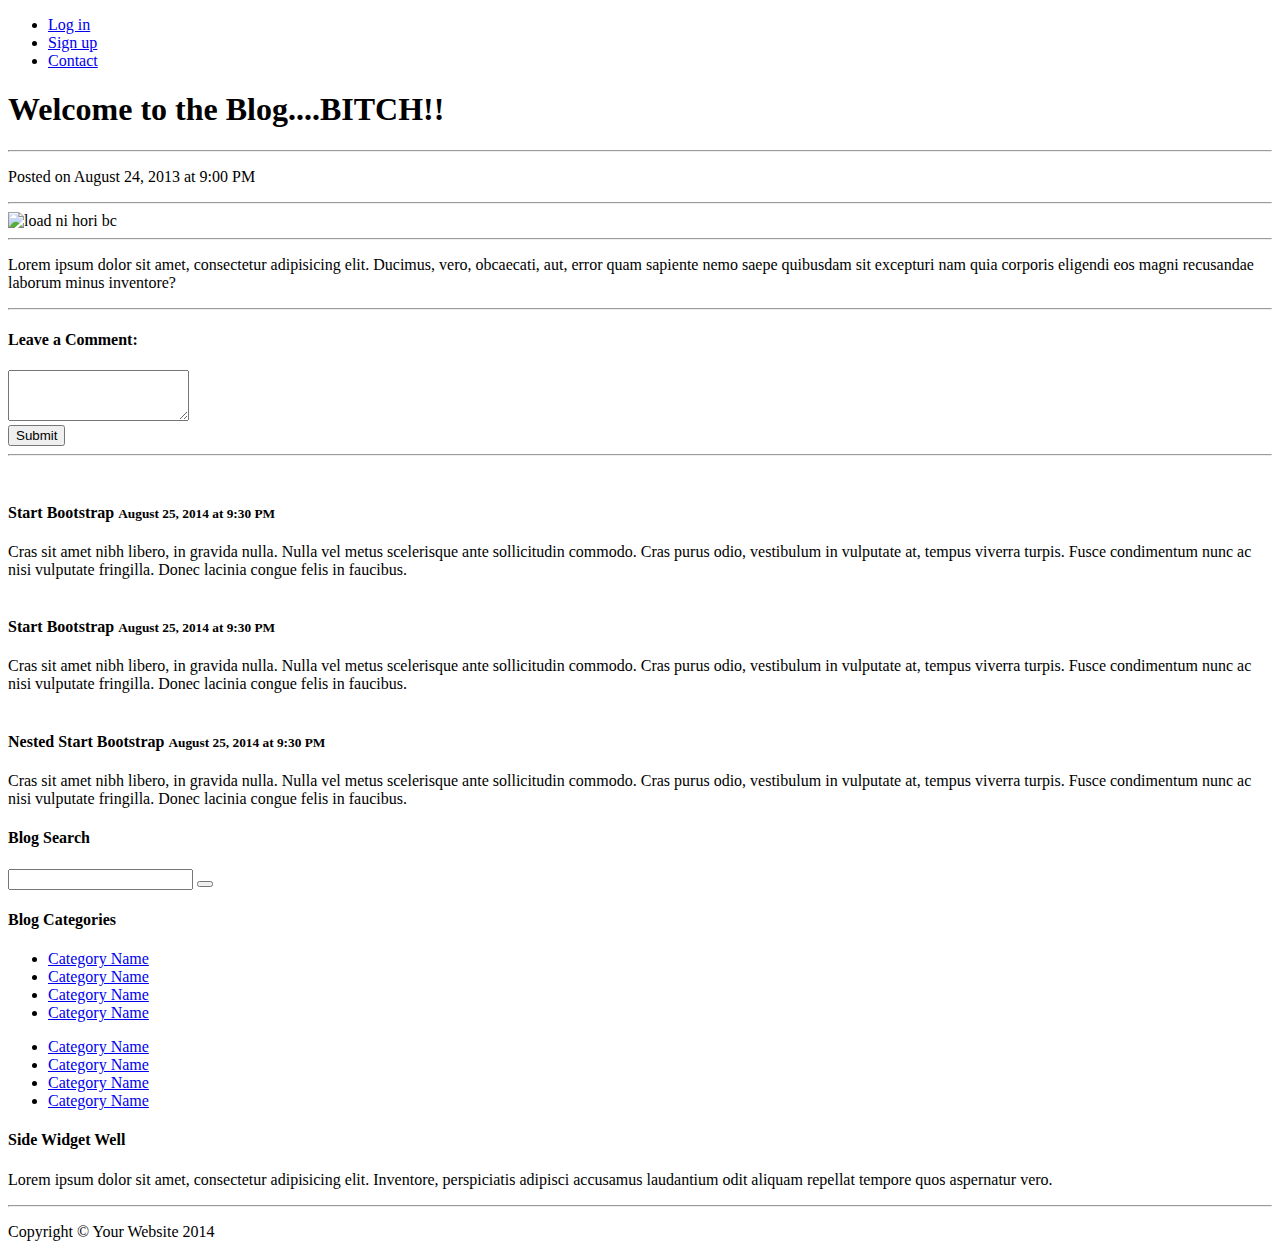
==== ui/index.html @ cc2b959a "[imad-console] Updates ui/index.html" ====
<!DOCTYPE html>
<html lang="en">

<head>

    <meta charset="utf-8">
    <meta http-equiv="X-UA-Compatible" content="IE=edge">
    <meta name="viewport" content="width=device-width, initial-scale=1">
    <meta name="description" content="">
    <meta name="author" content="">

    <title>Blog....BITCH!!!</title>

    <!-- Bootstrap Core CSS -->
    <link href="css/bootstrap.min.css" rel="stylesheet">

    <!-- Custom CSS -->
    <link href="css/blog-post.css" rel="stylesheet">


</head>

<body>

    <!-- Navigation -->
    <nav class="navbar navbar-inverse navbar-fixed-top" role="navigation">
            <!-- Collect the nav links, forms, and other content for toggling -->
            <div class="collapse navbar-collapse" id="bs-example-navbar-collapse-1">
                <ul class="nav navbar-nav">
                    <li>
                        <a href="#">Log in</a>
                    </li>
                    <li>
                        <a href="#">Sign up</a>
                    </li>
                    <li>
                        <a href="#">Contact</a>
                    </li>
                </ul>
            </div>
            <!-- /.navbar-collapse -->
        <!-- /.container -->
    </nav>

    <!-- Page Content -->
    <div class="container">

        <div class="row">

            <!-- Blog Post Content Column -->
            <div class="col-lg-8">

                <!-- Blog Post -->

                <!-- Title -->
                <h1>Welcome to the Blog....BITCH!!</h1>

                <hr>

                <!-- Date/Time -->
                <p><span class="glyphicon glyphicon-time"></span> Posted on August 24, 2013 at 9:00 PM</p>

                <hr>

                <!-- Preview Image -->
                <img class="img-responsive" src="https://www.facebook.com/photo.php?fbid=789639467798179&set=a.229886300440168.49657.100002563998022&type=3&theater" alt="load ni hori bc">

                <hr>

                <!-- Post Content -->
                <p class="lead">Lorem ipsum dolor sit amet, consectetur adipisicing elit. Ducimus, vero, obcaecati, aut, error quam sapiente nemo saepe quibusdam sit excepturi nam quia corporis eligendi eos magni recusandae laborum minus inventore?</p>

                <hr>

                <!-- Blog Comments -->

                <!-- Comments Form -->
                <div class="well">
                    <h4>Leave a Comment:</h4>
                    <form role="form">
                        <div class="form-group">
                            <textarea class="form-control" rows="3"></textarea>
                        </div>
                        <button type="submit" class="btn btn-primary">Submit</button>
                    </form>
                </div>

                <hr>

                <!-- Posted Comments -->

                <!-- Comment -->
                <div class="media">
                    <a class="pull-left" href="#">
                        <img class="media-object" src="http://placehold.it/64x64" alt="">
                    </a>
                    <div class="media-body">
                        <h4 class="media-heading">Start Bootstrap
                            <small>August 25, 2014 at 9:30 PM</small>
                        </h4>
                        Cras sit amet nibh libero, in gravida nulla. Nulla vel metus scelerisque ante sollicitudin commodo. Cras purus odio, vestibulum in vulputate at, tempus viverra turpis. Fusce condimentum nunc ac nisi vulputate fringilla. Donec lacinia congue felis in faucibus.
                    </div>
                </div>

                <!-- Comment -->
                <div class="media">
                    <a class="pull-left" href="#">
                        <img class="media-object" src="http://placehold.it/64x64" alt="">
                    </a>
                    <div class="media-body">
                        <h4 class="media-heading">Start Bootstrap
                            <small>August 25, 2014 at 9:30 PM</small>
                        </h4>
                        Cras sit amet nibh libero, in gravida nulla. Nulla vel metus scelerisque ante sollicitudin commodo. Cras purus odio, vestibulum in vulputate at, tempus viverra turpis. Fusce condimentum nunc ac nisi vulputate fringilla. Donec lacinia congue felis in faucibus.
                        <!-- Nested Comment -->
                        <div class="media">
                            <a class="pull-left" href="#">
                                <img class="media-object" src="http://placehold.it/64x64" alt="">
                            </a>
                            <div class="media-body">
                                <h4 class="media-heading">Nested Start Bootstrap
                                    <small>August 25, 2014 at 9:30 PM</small>
                                </h4>
                                Cras sit amet nibh libero, in gravida nulla. Nulla vel metus scelerisque ante sollicitudin commodo. Cras purus odio, vestibulum in vulputate at, tempus viverra turpis. Fusce condimentum nunc ac nisi vulputate fringilla. Donec lacinia congue felis in faucibus.
                            </div>
                        </div>
                        <!-- End Nested Comment -->
                    </div>
                </div>

            </div>

            <!-- Blog Sidebar Widgets Column -->
            <div class="col-md-4">

                <!-- Blog Search Well -->
                <div class="well">
                    <h4>Blog Search</h4>
                    <div class="input-group">
                        <input type="text" class="form-control">
                        <span class="input-group-btn">
                            <button class="btn btn-default" type="button">
                                <span class="glyphicon glyphicon-search"></span>
                        </button>
                        </span>
                    </div>
                    <!-- /.input-group -->
                </div>

                <!-- Blog Categories Well -->
                <div class="well">
                    <h4>Blog Categories</h4>
                    <div class="row">
                        <div class="col-lg-6">
                            <ul class="list-unstyled">
                                <li><a href="#">Category Name</a>
                                </li>
                                <li><a href="#">Category Name</a>
                                </li>
                                <li><a href="#">Category Name</a>
                                </li>
                                <li><a href="#">Category Name</a>
                                </li>
                            </ul>
                        </div>
                        <div class="col-lg-6">
                            <ul class="list-unstyled">
                                <li><a href="#">Category Name</a>
                                </li>
                                <li><a href="#">Category Name</a>
                                </li>
                                <li><a href="#">Category Name</a>
                                </li>
                                <li><a href="#">Category Name</a>
                                </li>
                            </ul>
                        </div>
                    </div>
                    <!-- /.row -->
                </div>

                <!-- Side Widget Well -->
                <div class="well">
                    <h4>Side Widget Well</h4>
                    <p>Lorem ipsum dolor sit amet, consectetur adipisicing elit. Inventore, perspiciatis adipisci accusamus laudantium odit aliquam repellat tempore quos aspernatur vero.</p>
                </div>

            </div>

        </div>
        <!-- /.row -->

        <hr>

        <!-- Footer -->
        <footer>
            <div class="row">
                <div class="col-lg-12">
                    <p>Copyright &copy; Your Website 2014</p>
                </div>
            </div>
            <!-- /.row -->
        </footer>

    </div>
    <!-- /.container -->

    <!-- jQuery -->
    <script src="js/jquery.js"></script>

    <!-- Bootstrap Core JavaScript -->
    <script src="js/bootstrap.min.js"></script>

</body>

</html>
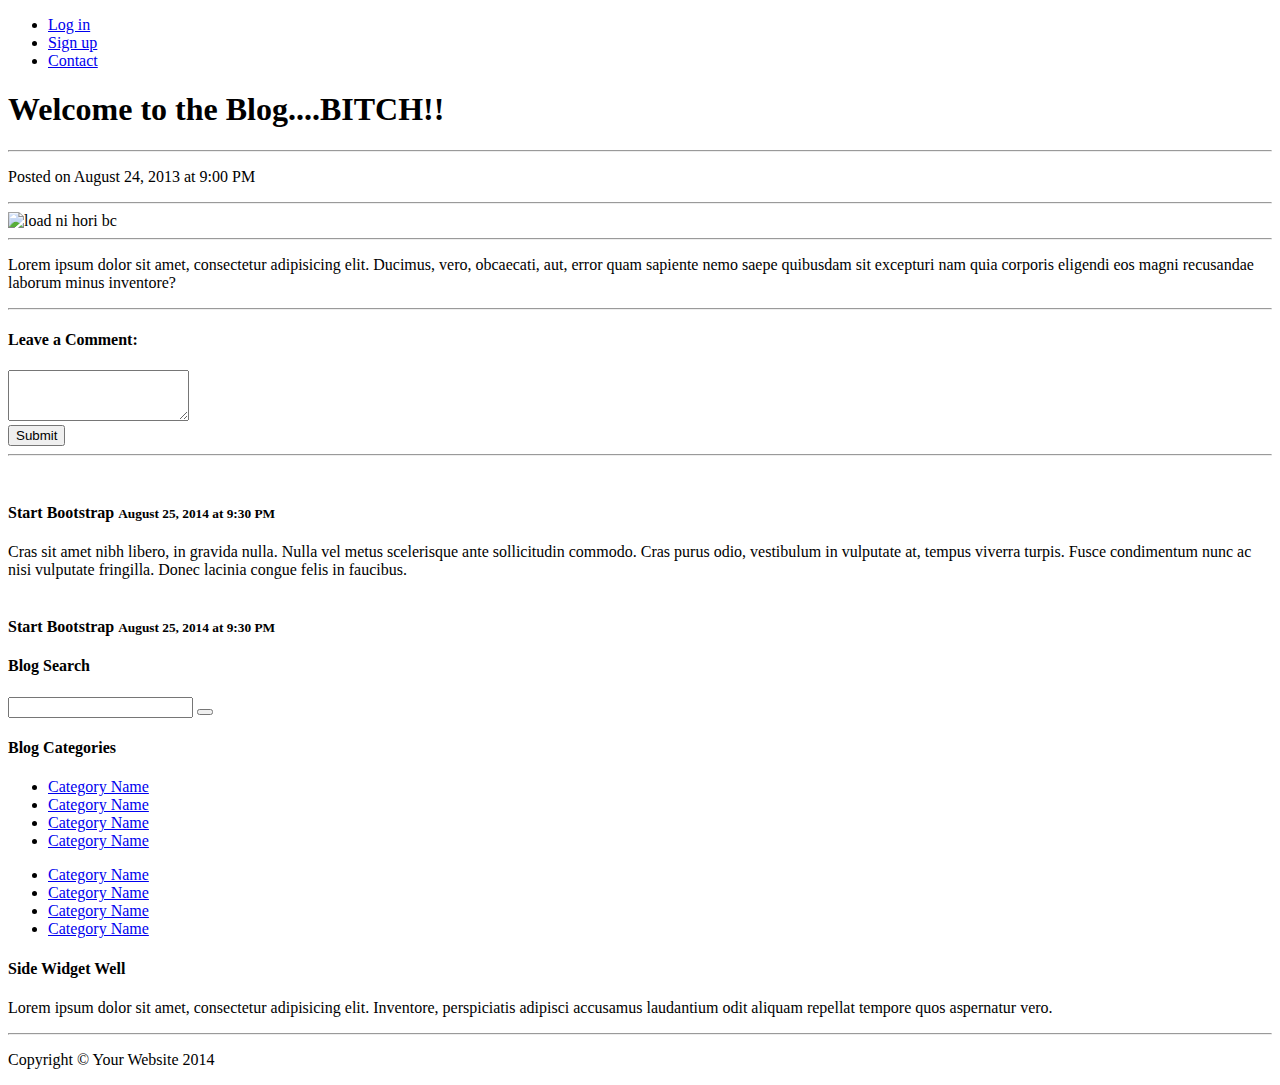
==== commit 69db0456: "[imad-console] Updates ui/index.html" ====
--- a/ui/index.html
+++ b/ui/index.html
@@ -31,7 +31,7 @@
                         <a href="#">Log in</a>
                     </li>
                     <li>
-                        <a href="#">Sign up</a>
+                        <a href="/ui/login.html">Sign up</a>
                     </li>
                     <li>
                         <a href="#">Contact</a>
@@ -63,7 +63,7 @@
                 <hr>
 
                 <!-- Preview Image -->
-                <img class="img-responsive" src="https://www.facebook.com/photo.php?fbid=789639467798179&set=a.229886300440168.49657.100002563998022&type=3&theater" alt="load ni hori bc">
+                <img src="https://s-media-cache-ak0.pinimg.com/originals/bd/99/3e/bd993e9921e1131fef606fcd99a03494.png" alt="load ni hori bc">
 
                 <hr>
 
@@ -111,22 +111,6 @@
                         <h4 class="media-heading">Start Bootstrap
                             <small>August 25, 2014 at 9:30 PM</small>
                         </h4>
-                        Cras sit amet nibh libero, in gravida nulla. Nulla vel metus scelerisque ante sollicitudin commodo. Cras purus odio, vestibulum in vulputate at, tempus viverra turpis. Fusce condimentum nunc ac nisi vulputate fringilla. Donec lacinia congue felis in faucibus.
-                        <!-- Nested Comment -->
-                        <div class="media">
-                            <a class="pull-left" href="#">
-                                <img class="media-object" src="http://placehold.it/64x64" alt="">
-                            </a>
-                            <div class="media-body">
-                                <h4 class="media-heading">Nested Start Bootstrap
-                                    <small>August 25, 2014 at 9:30 PM</small>
-                                </h4>
-                                Cras sit amet nibh libero, in gravida nulla. Nulla vel metus scelerisque ante sollicitudin commodo. Cras purus odio, vestibulum in vulputate at, tempus viverra turpis. Fusce condimentum nunc ac nisi vulputate fringilla. Donec lacinia congue felis in faucibus.
-                            </div>
-                        </div>
-                        <!-- End Nested Comment -->
-                    </div>
-                </div>
 
             </div>
 
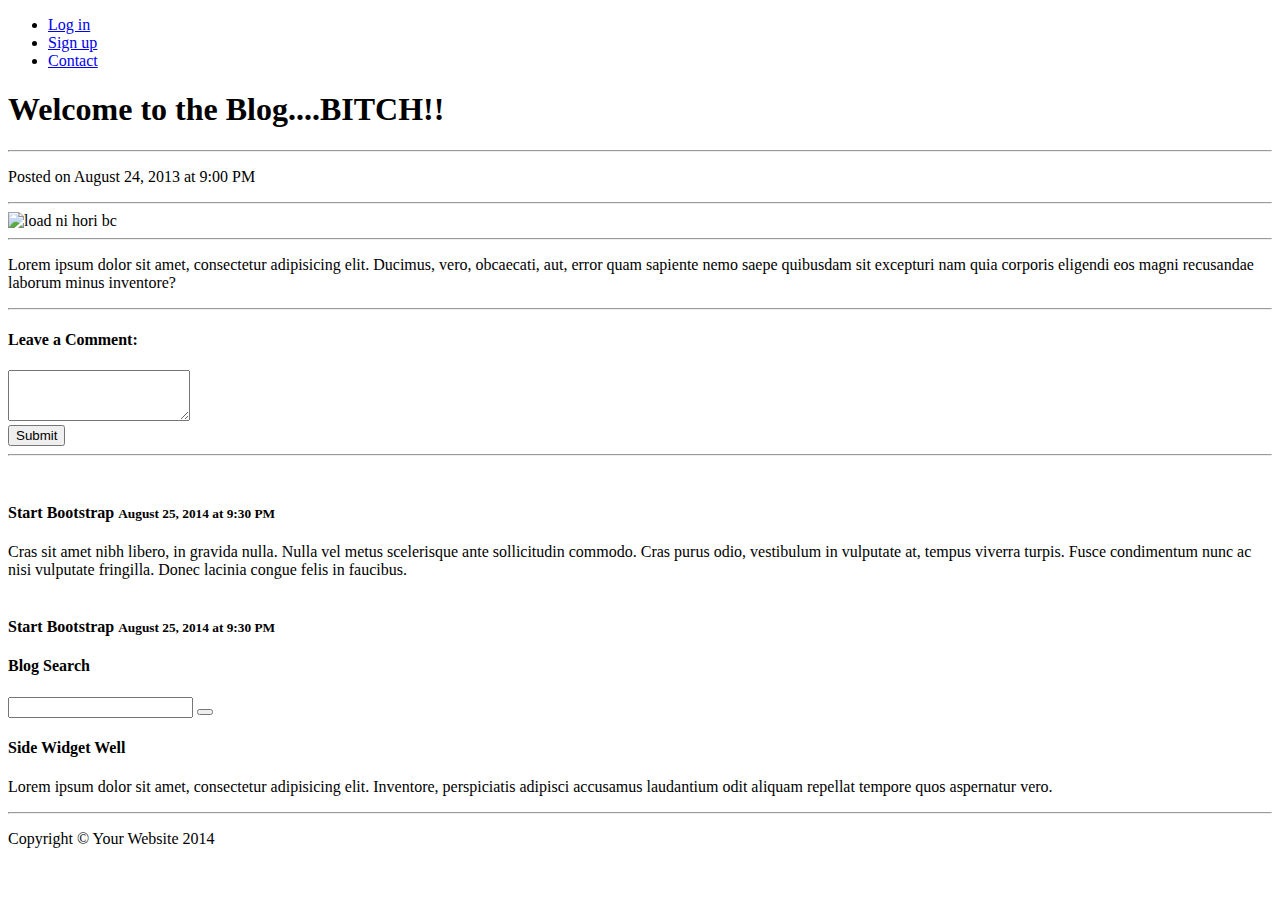
==== commit cdc4e888: "[imad-console] Updates ui/index.html" ====
--- a/ui/index.html
+++ b/ui/index.html
@@ -101,6 +101,7 @@
                         Cras sit amet nibh libero, in gravida nulla. Nulla vel metus scelerisque ante sollicitudin commodo. Cras purus odio, vestibulum in vulputate at, tempus viverra turpis. Fusce condimentum nunc ac nisi vulputate fringilla. Donec lacinia congue felis in faucibus.
                     </div>
                 </div>
+        
 
                 <!-- Comment -->
                 <div class="media">
@@ -131,38 +132,6 @@
                     <!-- /.input-group -->
                 </div>
 
-                <!-- Blog Categories Well -->
-                <div class="well">
-                    <h4>Blog Categories</h4>
-                    <div class="row">
-                        <div class="col-lg-6">
-                            <ul class="list-unstyled">
-                                <li><a href="#">Category Name</a>
-                                </li>
-                                <li><a href="#">Category Name</a>
-                                </li>
-                                <li><a href="#">Category Name</a>
-                                </li>
-                                <li><a href="#">Category Name</a>
-                                </li>
-                            </ul>
-                        </div>
-                        <div class="col-lg-6">
-                            <ul class="list-unstyled">
-                                <li><a href="#">Category Name</a>
-                                </li>
-                                <li><a href="#">Category Name</a>
-                                </li>
-                                <li><a href="#">Category Name</a>
-                                </li>
-                                <li><a href="#">Category Name</a>
-                                </li>
-                            </ul>
-                        </div>
-                    </div>
-                    <!-- /.row -->
-                </div>
-
                 <!-- Side Widget Well -->
                 <div class="well">
                     <h4>Side Widget Well</h4>
@@ -186,7 +155,7 @@
             <!-- /.row -->
         </footer>
 
-    </div>
+    </div></div>
     <!-- /.container -->
 
     <!-- jQuery -->
@@ -194,7 +163,8 @@
 
     <!-- Bootstrap Core JavaScript -->
     <script src="js/bootstrap.min.js"></script>
-
+  </div>
+    
 </body>
-
-</html>
+    
+</html>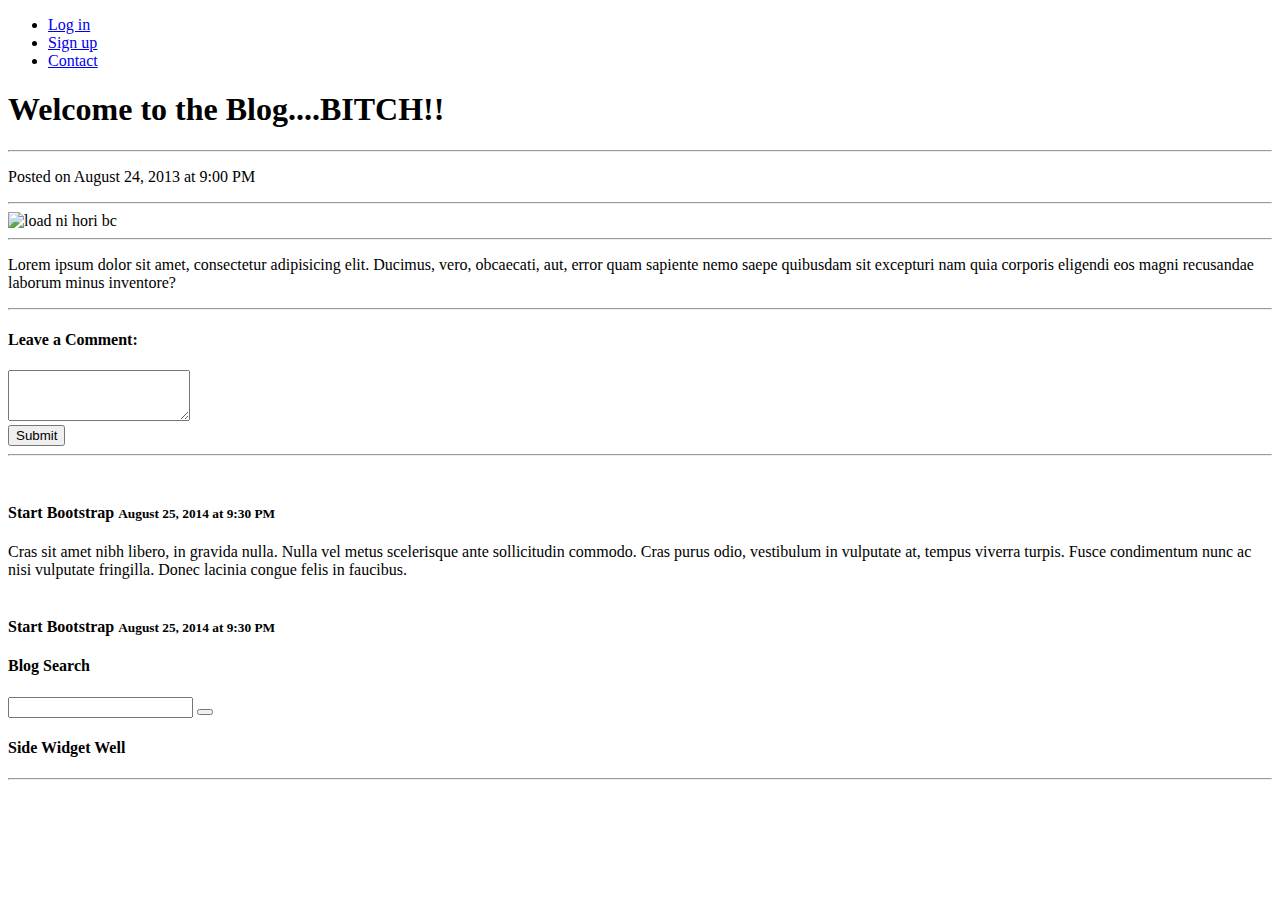
==== commit 738c75dc: "[imad-console] Updates ui/index.html" ====
--- a/ui/index.html
+++ b/ui/index.html
@@ -135,7 +135,6 @@
                 <!-- Side Widget Well -->
                 <div class="well">
                     <h4>Side Widget Well</h4>
-                    <p>Lorem ipsum dolor sit amet, consectetur adipisicing elit. Inventore, perspiciatis adipisci accusamus laudantium odit aliquam repellat tempore quos aspernatur vero.</p>
                 </div>
 
             </div>
@@ -144,16 +143,6 @@
         <!-- /.row -->
 
         <hr>
-
-        <!-- Footer -->
-        <footer>
-            <div class="row">
-                <div class="col-lg-12">
-                    <p>Copyright &copy; Your Website 2014</p>
-                </div>
-            </div>
-            <!-- /.row -->
-        </footer>
 
     </div></div>
     <!-- /.container -->
